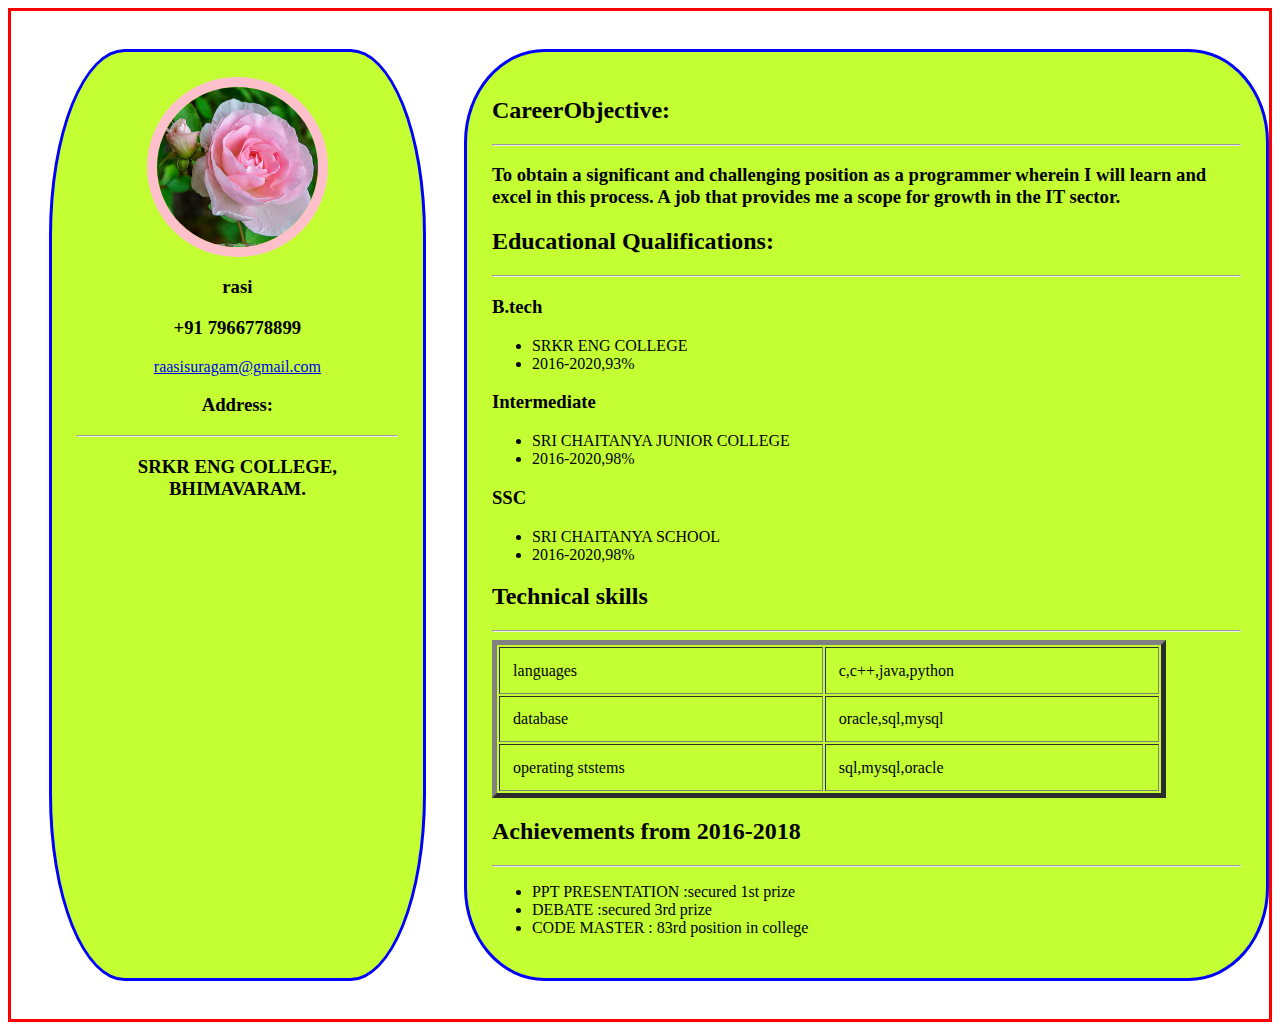
==== index.html @ c022831c "Add files via upload" ====
<!DOCTYPE html>
<html lang="en" dir="ltr">
  <head>
    <meta charset="utf-8">
    <title>Resume</title>
    <link rel="stylesheet" href="style.css">
    <meta name="viewport" content="width=device-width, initial-scale=1.0">

  </head>
  <body>
    <div class="parent">
      <div class="childone">
       <!-- <img src="flower.jpg" alt="flower.jpg">
        <h3>rasi</h3>
        <a href="mailto:raasisuragam@gmail.com">raasisuragam@gmail.com</a>
        <h3>9987675645</h3>
        <h2>address</h2>
        <hr>
        <p>SRKR college</p>
        <p>bhimavaram</P> -->
      </div>
      <div class="childtwo">
       <!-- <h3>career objective</h3>
        <hr> -->
      </div>
    </div>
    <script type="text/javascript" src="main.js">
   </script>
    </body>
</html>
---- style.css ----
.parent{
display: flex;
flex-direction: row;
border: 3px solid red;
}
.childone{
  text-align: center;
  border: 3px solid blue;
  background-color: #C4FF33;
  padding: 2%;
  margin: 3%;
  width: 30%;
  border-radius: 20%;
  }
  img{
    width: 50%;
    border: 10px solid pink;
    border-radius: 50%;
    display: block;
    margin-left: auto;
    margin-right: auto;
  }
  .childtwo{
    text-align: left;
    border: 3px solid blue;
    background-color: #C4FF33;
    padding: 2%;
    margin: 3%;
    width: 70%;
    border-radius: 10%;
    margin-left: auto;
    margin-right: auto;
    }
    table{
      width:90%;
      border-width: thick;
    }
    td{
      padding: 2%;
    }
    @media only screen and (max-width: 480px){

    .parent{
    display: flex;
    flex-direction: column;
    border: 3px solid red;
    }
    a{
      word-wrap: break-word;
    }
    h3{
      word-wrap: break-word;
    }
    h2{
      word-wrap: break-word;
    }
    .childone{
      text-align: center;
      border: 3px solid blue;
      background-color: #58FF33;
      padding: 2%;
      margin: 3%;
      width: 90%;
      border-radius: 20%;
      }
      img{
        width: 50%;
        border: 10px solid pink;
        border-radius: 50%;
        display: block;
        margin-left: auto;
        margin-right: auto;
      }
      .childtwo{
        text-align: center;
        border: 3px solid blue;
        background-color: #58FF33;
        padding: 2%;
        margin: 3%;
        width: 90%;
        border-radius: 30%
        margin-left: auto;
        margin-right: auto;
        }
      }
@media only screen and (min-width: 481px) and (max-width: 768px){
  .parent{
  display: flex;
  flex-direction: row;
  border: 3px solid red;
  }
  a{
    word-wrap: break-word;
  }
  .childone{
    text-align: center;
    border: 3px solid blue;
    background-color: #33FFF9;
    padding: 2%;
    margin: 3%;
    width: 50%;
    border-radius: 20%;
    }
    img{
      width: 50%;
      border: 10px solid pink;
      border-radius: 50%;
      display: block;
      margin-left: auto;
      margin-right: auto;
    }
    .childtwo{
      text-align: center;
      border: 3px solid blue;
      background-color: #33FFF9;
      padding: 2%;
      margin: 3%;
      width: 50%;
      border-radius: 20%
      margin-left: auto;
      margin-right: auto;
      }
}
@media only screen and (min-width: 769px) and (max-width: 1024px){
  .parent{
  display: flex;
  flex-direction: row;
  border: 3px solid red;
  }
  a{
    word-wrap: break-word;
  }
  .childone{
    text-align: center;
    border: 3px solid blue;
    background-color: #46FF33;
    padding: 2%;
    margin: 3%;
    width: 50%;
    border-radius: 20%;
    }
    img{
      width: 50%;
      border: 10px solid pink;
      border-radius: 50%;
      display: block;
      margin-left: auto;
      margin-right: auto;
    }
    .childtwo{
      text-align: center;
      border: 3px solid blue;
      background-color: #46FF33;
      padding: 2%;
      margin: 3%;
      width: 50%;
      border-radius: 20%
      margin-left: auto;
      margin-right: auto;
      }
    }
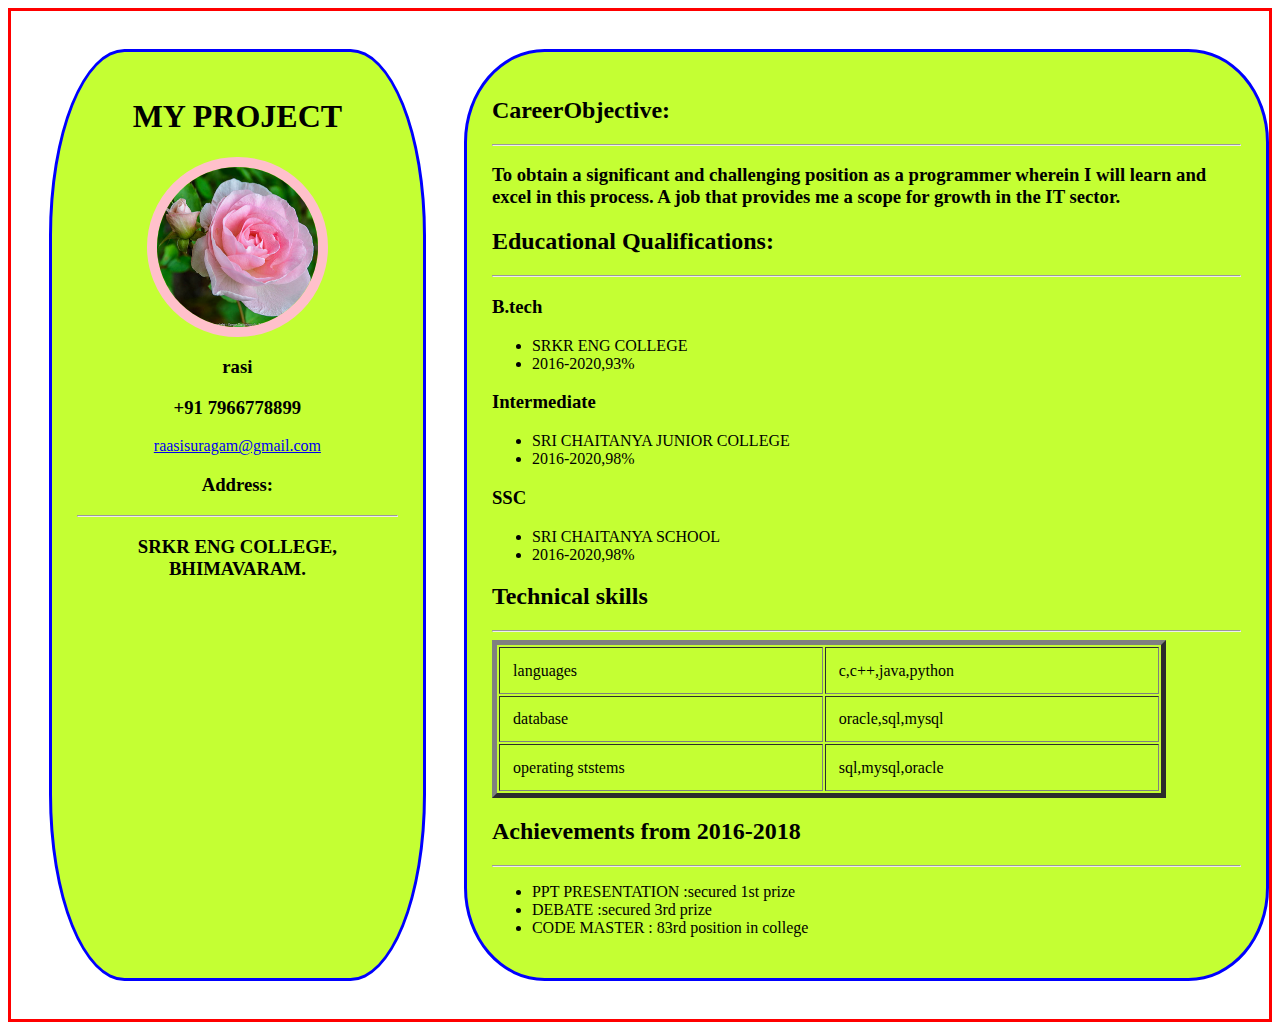
==== commit 969b5d59: "Merge pull request #1 from hemaneni/master" ====
--- a/index.html
+++ b/index.html
@@ -10,6 +10,7 @@
   <body>
     <div class="parent">
       <div class="childone">
+        <h1>MY PROJECT</h1>
        <!-- <img src="flower.jpg" alt="flower.jpg">
         <h3>rasi</h3>
         <a href="mailto:raasisuragam@gmail.com">raasisuragam@gmail.com</a>
